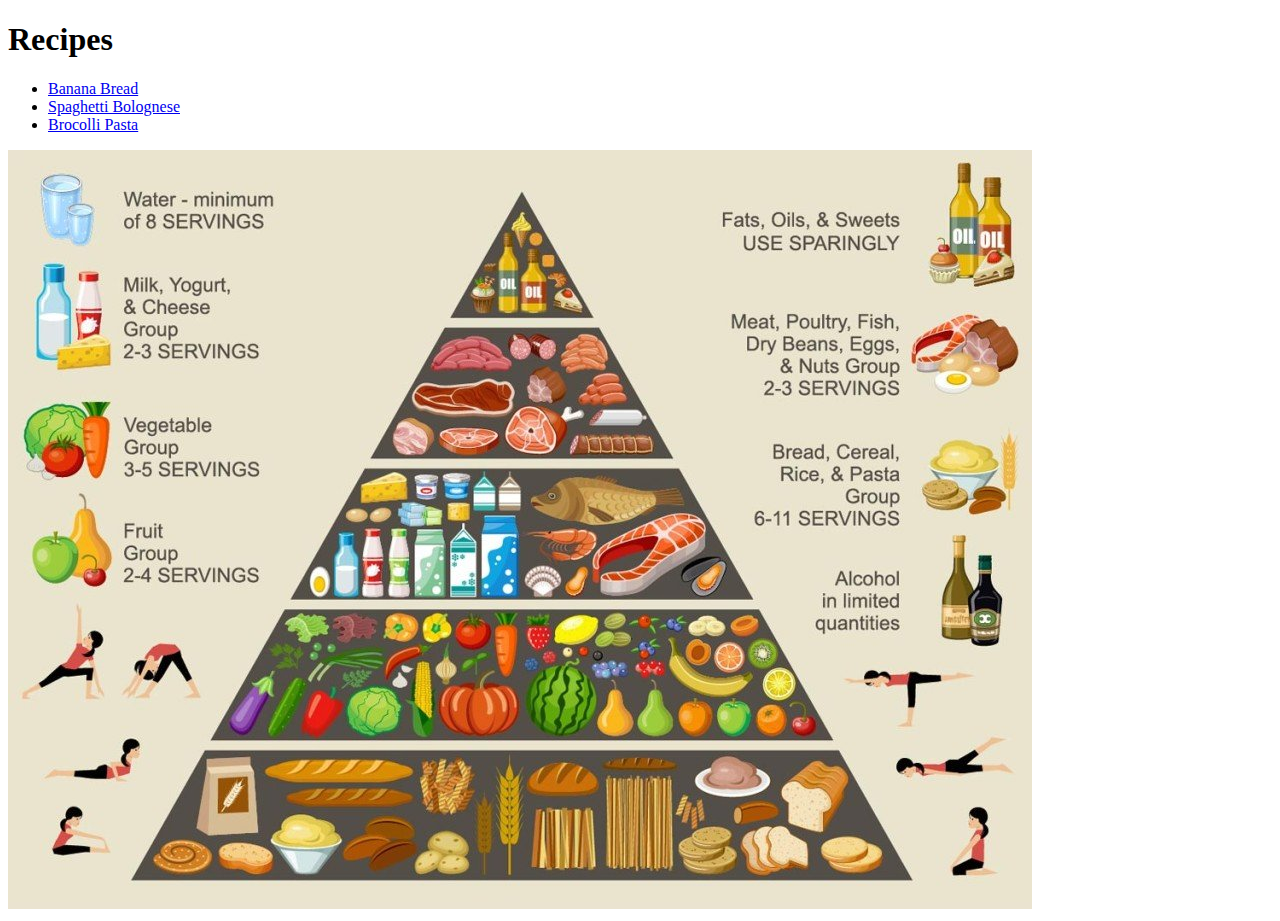
==== index.html @ bb8f97d0 "." ====
<!DOCTYPE html>
<html lang="en">
<head>
    <meta charset="UTF-8">
    <meta name="viewport" content="width=device-width, initial-scale=1.0">
    <title>Document</title>
</head>
<body>
    <h1>Recipes</h1>
    <ul>
        <li><a href="recipes/banana-bread.html">Banana Bread</a></li>
        <li><a href="recipes/spaghetti-bolognese.html">Spaghetti 
            Bolognese</a></li>
        <li><a href="recipes/brocolli-pasta.html">Brocolli Pasta</a></li>
    </ul>
    <img src="img/food-pyramid.jpg" alt="Nutrition Pyramid">
</body>
</html>
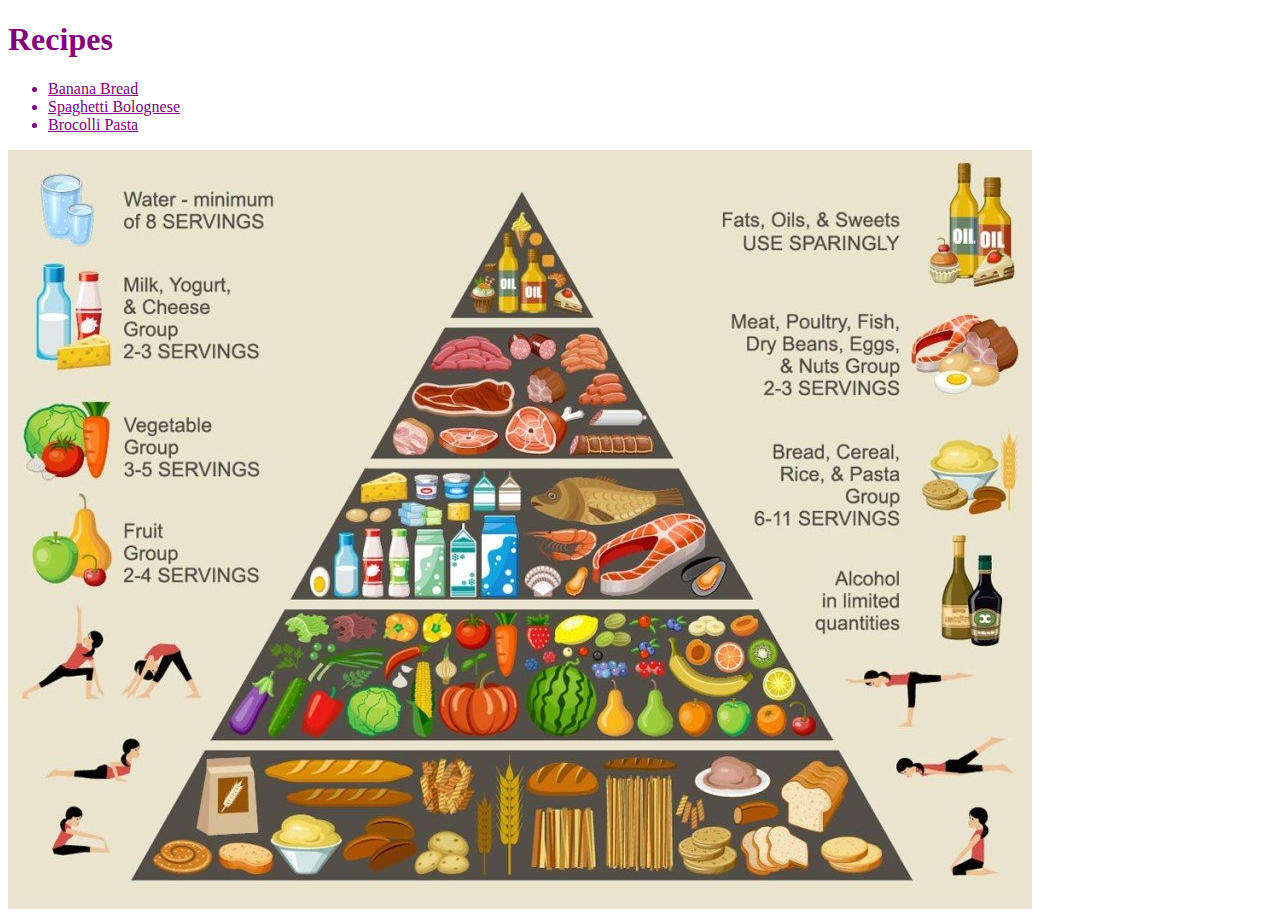
==== commit 8493ca46: "Add CSS" ====
--- a/index.html
+++ b/index.html
@@ -4,6 +4,7 @@
     <meta charset="UTF-8">
     <meta name="viewport" content="width=device-width, initial-scale=1.0">
     <title>Document</title>
+    <link rel="stylesheet" href="styles.css" />
 </head>
 <body>
     <h1>Recipes</h1>
--- a/styles.css
+++ b/styles.css
@@ -0,0 +1,3 @@
+* {
+    color: purple;
+}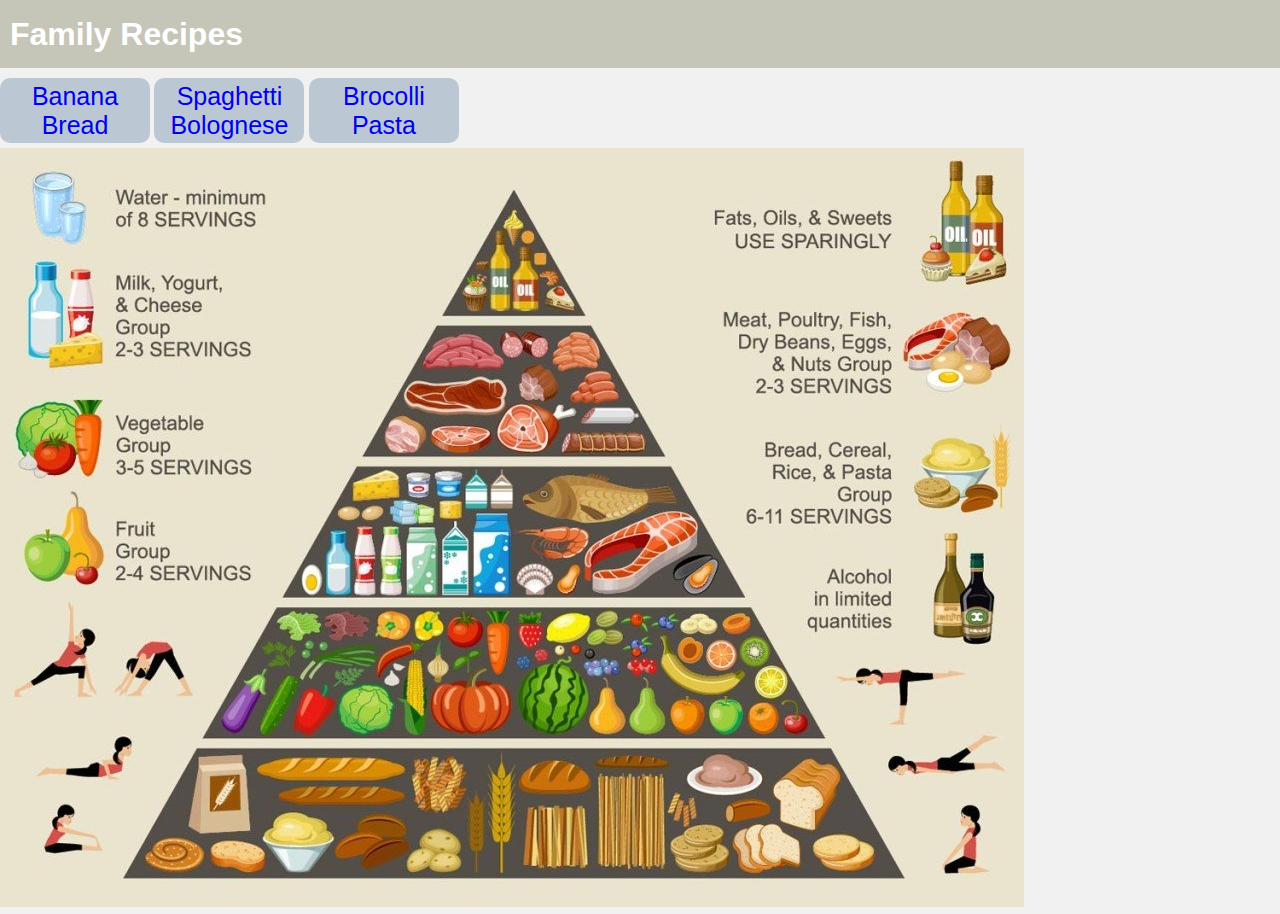
==== commit 847268a9: "Format website with CSS" ====
--- a/index.html
+++ b/index.html
@@ -1,19 +1,21 @@
 <!DOCTYPE html>
 <html lang="en">
 <head>
+    <link rel="stylesheet" href="styles.css" />
     <meta charset="UTF-8">
     <meta name="viewport" content="width=device-width, initial-scale=1.0">
-    <title>Document</title>
-    <link rel="stylesheet" href="styles.css" />
+    <title>Family Recipes</title>
 </head>
 <body>
-    <h1>Recipes</h1>
-    <ul>
-        <li><a href="recipes/banana-bread.html">Banana Bread</a></li>
-        <li><a href="recipes/spaghetti-bolognese.html">Spaghetti 
-            Bolognese</a></li>
-        <li><a href="recipes/brocolli-pasta.html">Brocolli Pasta</a></li>
-    </ul>
-    <img src="img/food-pyramid.jpg" alt="Nutrition Pyramid">
+        <h1 class="header">Family Recipes</h1>
+        <div class ="button-header">           
+            <button><a href="recipes/banana-bread.html">Banana 
+                Bread</a></button>
+            <button><a href="recipes/spaghetti-bolognese.html">
+                Spaghetti Bolognese</a></button>
+            <button><a href="recipes/brocolli-pasta.html">Brocolli 
+                Pasta</a></button>
+        </div>
+        <img src="img/food-pyramid.jpg" alt="Nutrition Pyramid">
 </body>
 </html>--- a/styles.css
+++ b/styles.css
@@ -1,3 +1,53 @@
+/* Reset default styles */
 * {
-    color: purple;
+  margin: 0;
+  padding: 0;
+  box-sizing: border-box;
+}
+
+/* Global styles */
+body {
+  font-family: Arial, sans-serif;
+  font-size: 16px;
+  line-height: 1.5;
+  color: #333;
+  background-color: #f1f1f1;
+}
+
+h1, h2 {
+    background-color:rgb(197, 197, 184);
+    padding: 10px;
+    color: #fff;
+}
+
+/* Change default link format (remove undertline) */
+a {
+    text-decoration: none; /* Removes underline */
+  }  
+
+button {
+    width: 150px;
+    height: 65px;
+    font-size: 25px;
+    background-color: rgb(188, 199, 212);
+    color: #fff;
+    border: none;
+    border-radius: 10px;
+    cursor: pointer;
+    transition: background-color 0.1s, transform 0.1s;
+}
+
+button:hover {
+    background-color: #45a049;
+    transform: scale(1.01);
+    box-shadow: 0 1px 1px rgba(0, 0, 0, 0.2);
+  }
+
+.button-header {
+    padding-top:10px;
+    height: 70px;
+}
+
+img {
+    padding-top:10px;
 }